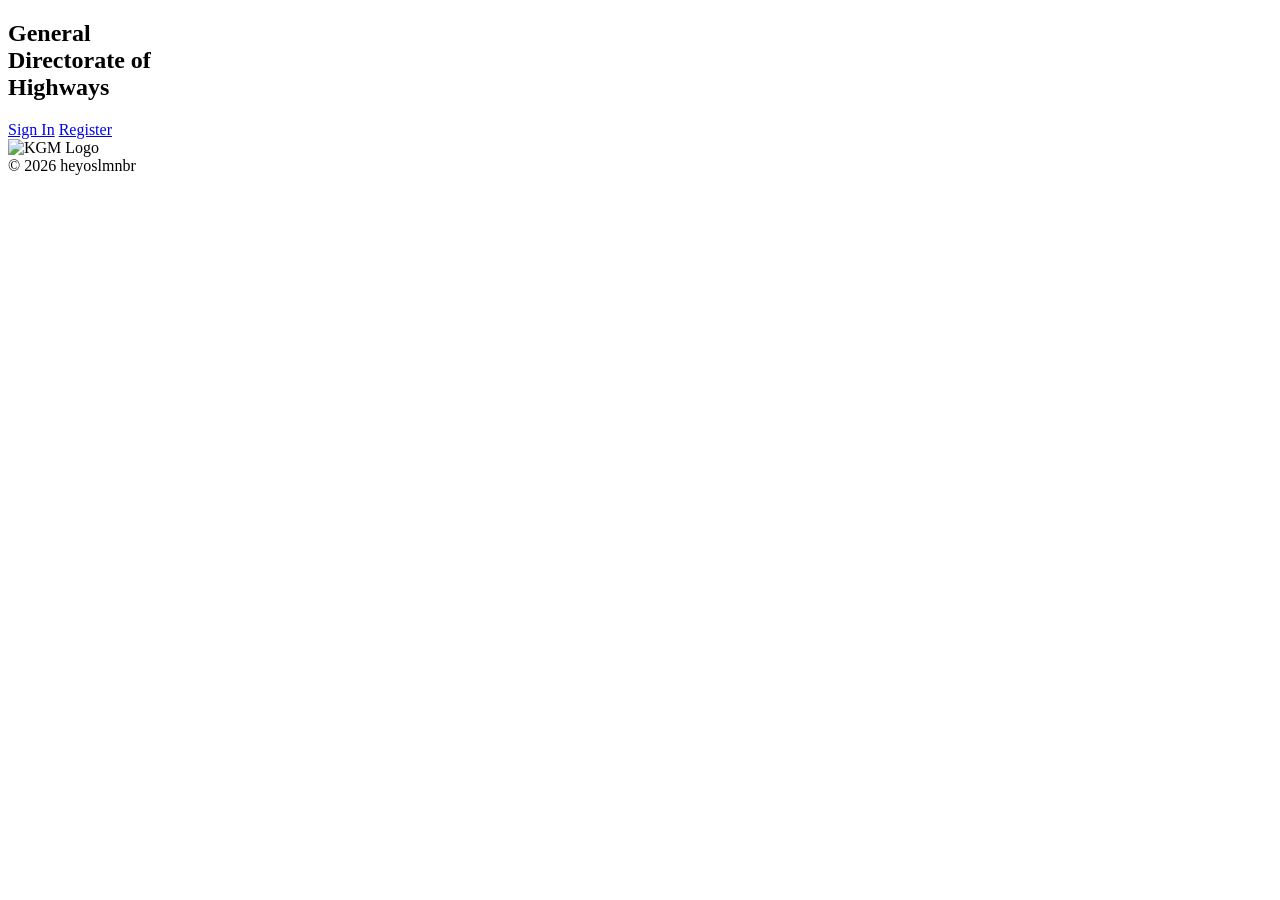
==== kgm-mock-web-app/src/main/resources/static/index.html @ 4bfdd11f "spring boot project template + web app landing page + database connection test" ====
<!DOCTYPE html>
<html lang="en">
<head>
    <meta charset="UTF-8">
    <meta name="viewport" content="width=device-width, initial-scale=1.0">
    <title>KGM Portal</title>
    <link rel="stylesheet" href="/css/style.css">
</head>
<body>

    <!-- BACKGROUND EFFECT -->
    <div class="highway-lines"></div>

    <!-- MAIN HERO SECTION -->
    <section class="hero-section">
        <div class="hero-wrapper animate-fade-in">
            
            <!-- Left Side -->
            <div class="hero-left">
                <h1 class="main-title">General <br> Directorate of <br> Highways</h1>
                <div class="button-group">
                    <a href="#" class="btn btn-primary">Sign In</a>
                    <a href="#" class="btn btn-secondary">Register</a>
                </div>
            </div>

            <!-- Right Side (Non-draggable Logo) -->
            <div class="hero-right">
                <img src="/images/KGM_logo.png" alt="KGM Logo" class="logo" draggable="false">
            </div>

        </div>

        <!-- MINIMALIST CORNER COPYRIGHT -->
        <div class="corner-footer">
            &copy; 2026 heyoslmnbr
        </div>
    </section>

</body>
</html>
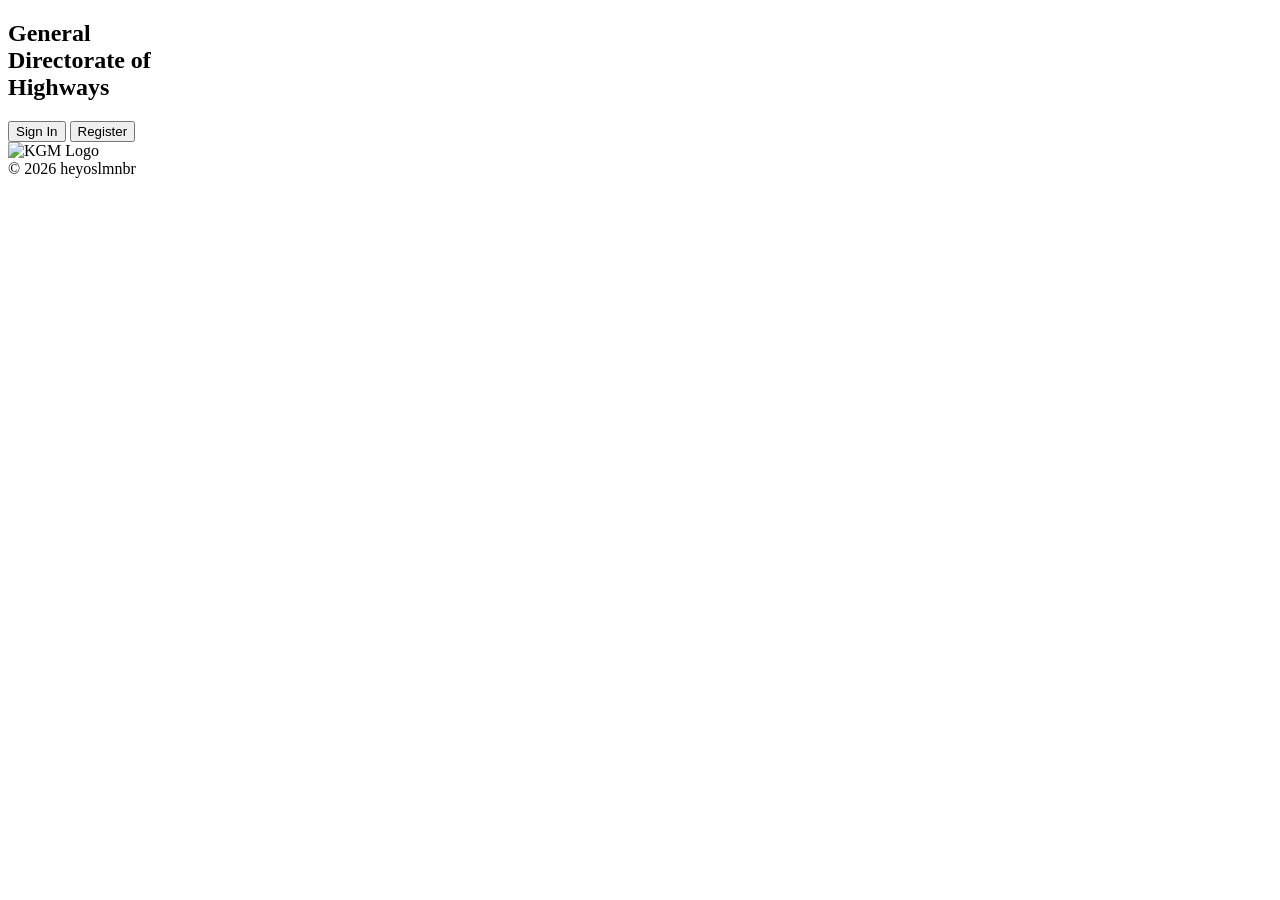
==== commit c363c1f6: "login test" ====
--- a/kgm-mock-web-app/src/main/resources/static/index.html
+++ b/kgm-mock-web-app/src/main/resources/static/index.html
@@ -5,6 +5,11 @@
     <meta name="viewport" content="width=device-width, initial-scale=1.0">
     <title>KGM Portal</title>
     <link rel="stylesheet" href="/css/style.css">
+    <style>
+        .hidden {
+            display: none !important;
+        }
+    </style>
 </head>
 <body>
 
@@ -17,10 +22,25 @@
             
             <!-- Left Side -->
             <div class="hero-left">
-                <h1 class="main-title">General <br> Directorate of <br> Highways</h1>
+                <!-- Portal Title (Visible by default) -->
+                <h1 class="main-title" id="mainTitle">General <br> Directorate of <br> Highways</h1>
+
+                <!-- Login Form (Hidden by default) -->
+                <form action="/login" method="post" id="loginForm" class="hidden" style="max-width: 320px; margin-bottom: 25px;">
+                    <div style="margin-bottom: 15px;">
+                        <label style="display: block; font-size: 0.75rem; text-transform: uppercase; letter-spacing: 1px; margin-bottom: 8px; color: #a0a0a5;">Username</label>
+                        <input type="text" name="username" required autocomplete="off" style="width: 100%; padding: 12px; background: #0f0a07; border: 1px solid rgba(226, 226, 229, 0.2); color: #fff; outline: none;">
+                    </div>
+                    <div style="margin-bottom: 20px;">
+                        <label style="display: block; font-size: 0.75rem; text-transform: uppercase; letter-spacing: 1px; margin-bottom: 8px; color: #a0a0a5;">Password</label>
+                        <input type="password" name="password" required style="width: 100%; padding: 12px; background: #0f0a07; border: 1px solid rgba(226, 226, 229, 0.2); color: #fff; outline: none;">
+                    </div>
+                </form>
+
+                <!-- Button Group -->
                 <div class="button-group">
-                    <a href="#" class="btn btn-primary">Sign In</a>
-                    <a href="#" class="btn btn-secondary">Register</a>
+                    <button type="button" class="btn btn-primary" id="actionBtn" onclick="handleAction()">Sign In</button>
+                    <button type="button" class="btn btn-secondary" id="secondaryBtn" onclick="handleSecondaryAction()">Register</button>
                 </div>
             </div>
 
@@ -37,5 +57,39 @@
         </div>
     </section>
 
+    <script>
+        let isFormState = false;
+
+        const mainTitle = document.getElementById('mainTitle');
+        const loginForm = document.getElementById('loginForm');
+        const actionBtn = document.getElementById('actionBtn');
+        const secondaryBtn = document.getElementById('secondaryBtn');
+
+        function handleAction() {
+            if (!isFormState) {
+                // Switch to form state on first click
+                isFormState = true;
+                mainTitle.classList.add('hidden');
+                loginForm.classList.remove('hidden');
+                secondaryBtn.textContent = 'Back';
+            } else {
+                // Submit form when inputs are visible
+                loginForm.submit();
+            }
+        }
+
+        function handleSecondaryAction() {
+            if (isFormState) {
+                // Return to title state when clicking Back
+                isFormState = false;
+                mainTitle.classList.remove('hidden');
+                loginForm.classList.add('hidden');
+                secondaryBtn.textContent = 'Register';
+            } else {
+                // Handle registration redirection if needed
+                console.log("Register clicked");
+            }
+        }
+    </script>
 </body>
 </html>
